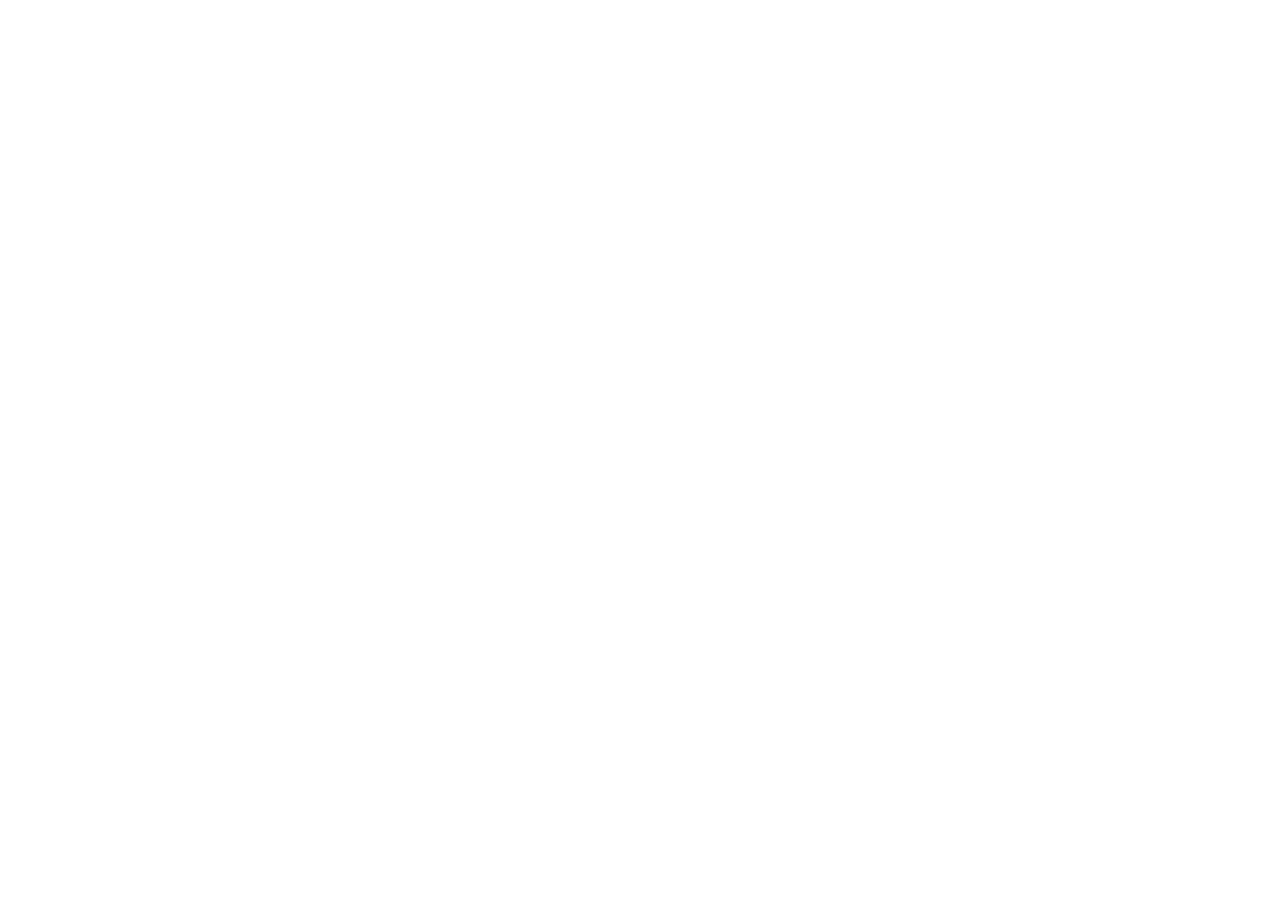
==== index.html @ 48e29a0a "init commit" ====
<!DOCTYPE html>
<html lang="en">

<head>
    <meta charset="UTF-8">
    <meta name="viewport" content="width=device-width, initial-scale=1.0">
    <meta http-equiv="X-UA-Compatible" content="ie=edge">
    <link rel="stylesheet" href="style.css">
    <title>Document</title>
</head>

<body>

    <script type="module" src="app.js"></script>
</body>

</html>
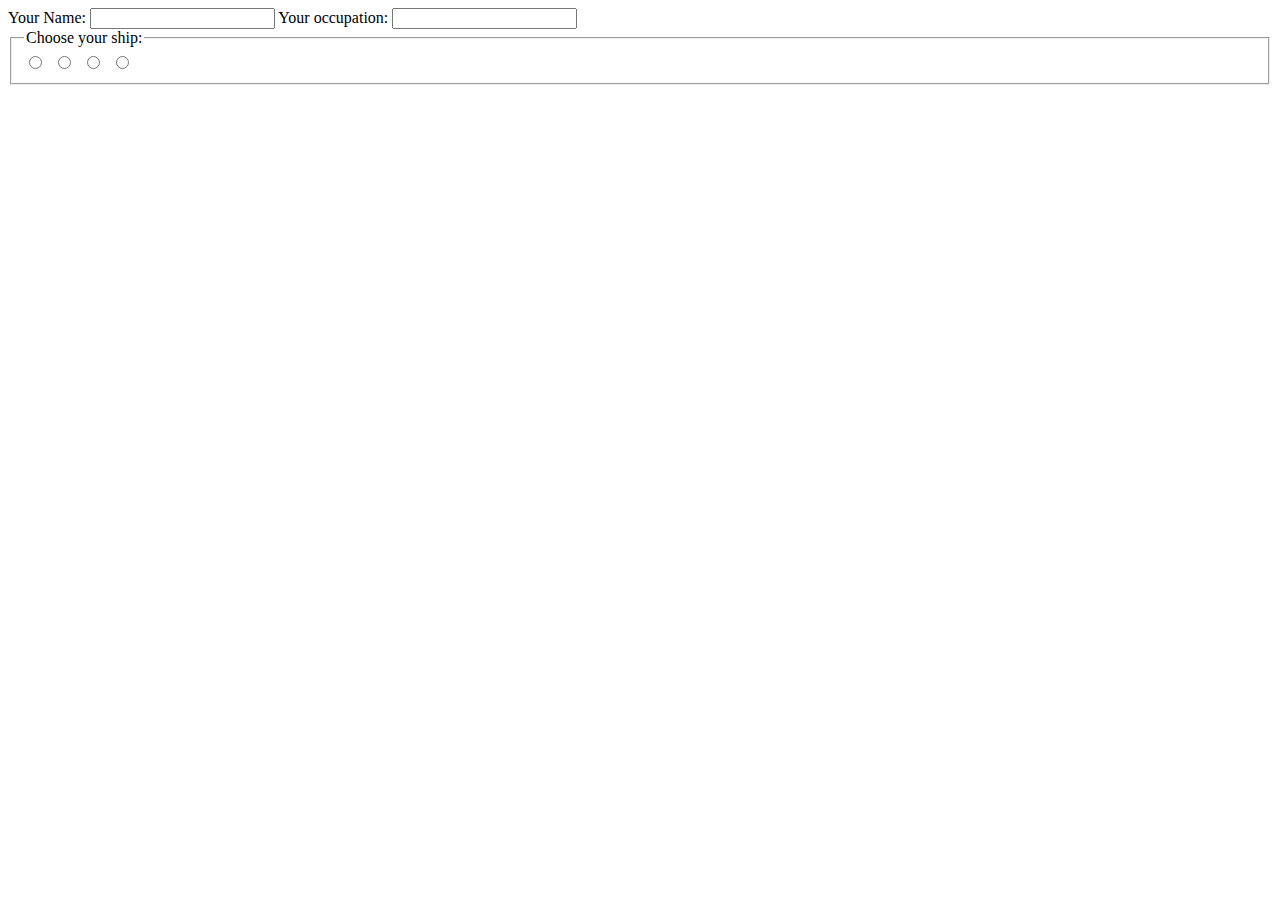
==== commit 6d1a4aec: "implemented newUser; test passes" ====
--- a/index.html
+++ b/index.html
@@ -10,7 +10,33 @@
 </head>
 
 <body>
-
+    <form id='new-user'>
+        <label> Your Name:
+            <input type="text"> 
+        </label>
+        <label> Your occupation:
+            <input type="text">
+        </label>
+        <fieldset>
+            <legend> Choose your ship: </legend>
+            <label> 
+                <input type="radio" name="ship" value="Fighter" required>
+                <img src="">
+            </label>
+            <label>
+                <input type="radio" name="ship" value="Scout" required>
+                <img src="">
+            </label>
+            <label>
+                <input type="radio" name="ship" value="Transport" required>
+                <img src="">
+            </label>
+            <label>
+                <input type="radio" name="ship" value="Cruiser" required>
+                <img src="">
+            </label>
+        </fieldset>
+    </form>
     <script type="module" src="app.js"></script>
 </body>
 
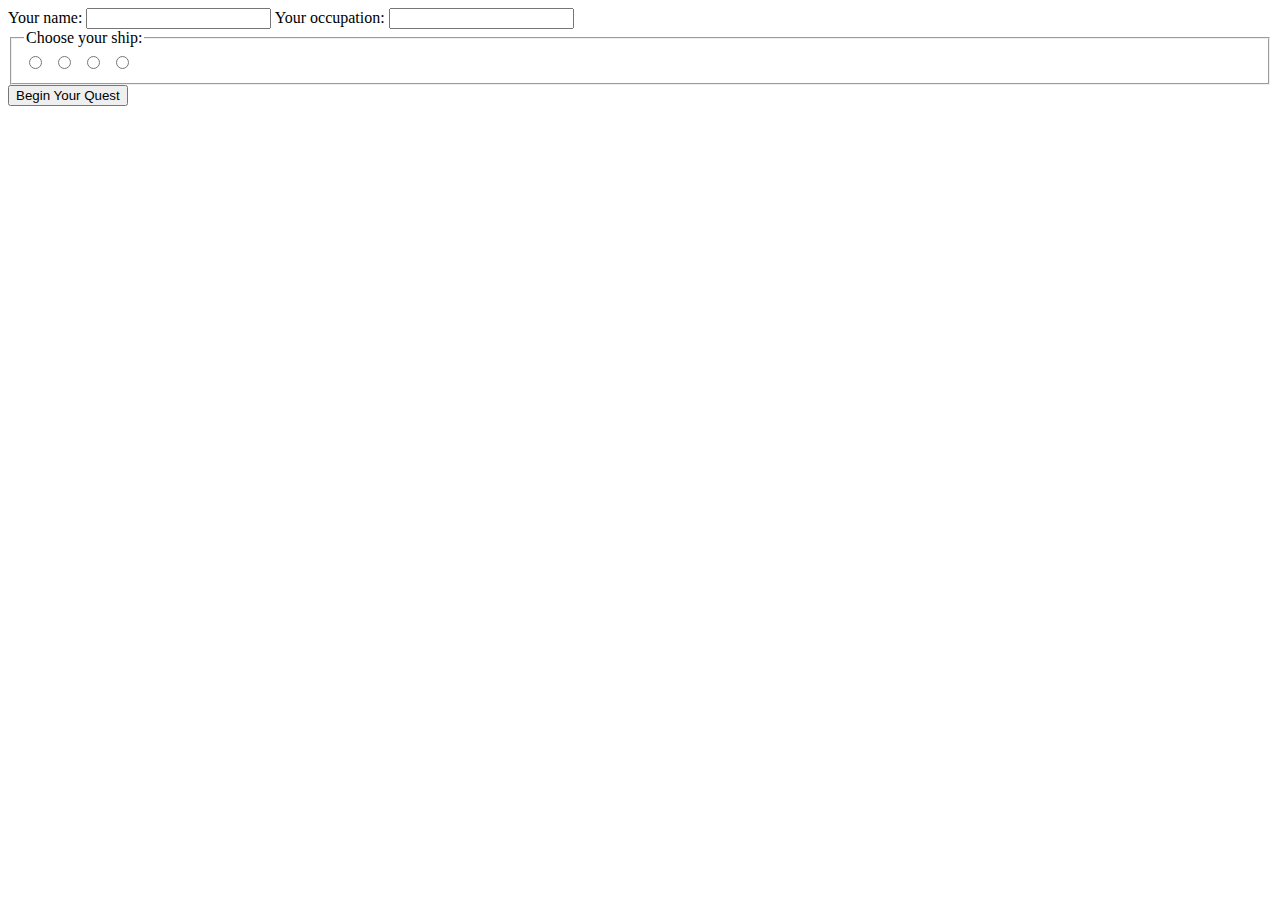
==== commit 7712d6fa: "user stores to localStorage" ====
--- a/index.html
+++ b/index.html
@@ -10,12 +10,12 @@
 </head>
 
 <body>
-    <form id='new-user'>
-        <label> Your Name:
-            <input type="text"> 
+    <form id ='submit-user'>
+        <label> Your name:
+            <input name='name' type="text"> 
         </label>
         <label> Your occupation:
-            <input type="text">
+            <input name='occupation' type="text">
         </label>
         <fieldset>
             <legend> Choose your ship: </legend>
@@ -36,6 +36,7 @@
                 <img src="">
             </label>
         </fieldset>
+        <button type="submit">Begin Your Quest</button>
     </form>
     <script type="module" src="app.js"></script>
 </body>
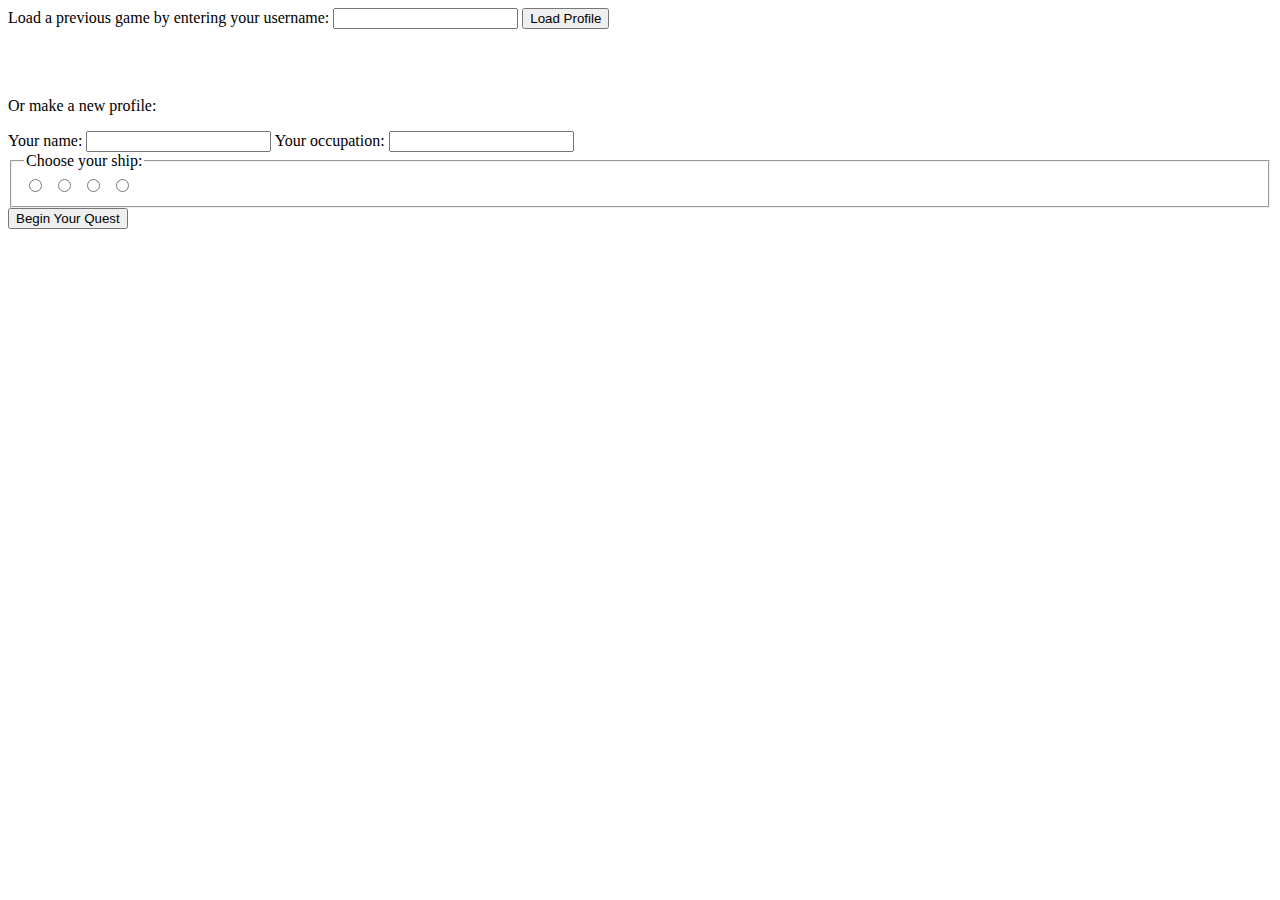
==== commit 486e3daf: "quest links render and link to quest page" ====
--- a/index.html
+++ b/index.html
@@ -10,7 +10,17 @@
 </head>
 
 <body>
-    <form id ='submit-user'>
+    <label>
+        Load a previous game by entering your username:
+        <input  id="load-user" type="text">
+        <button id="load">Load Profile</button>
+    </label>
+    <p id="no-load"></p>
+    <a href=""></a>
+    <br>
+    <br>
+    <p>Or make a new profile: </p>
+    <form id ='new-user'>
         <label> Your name:
             <input name='name' type="text"> 
         </label>
